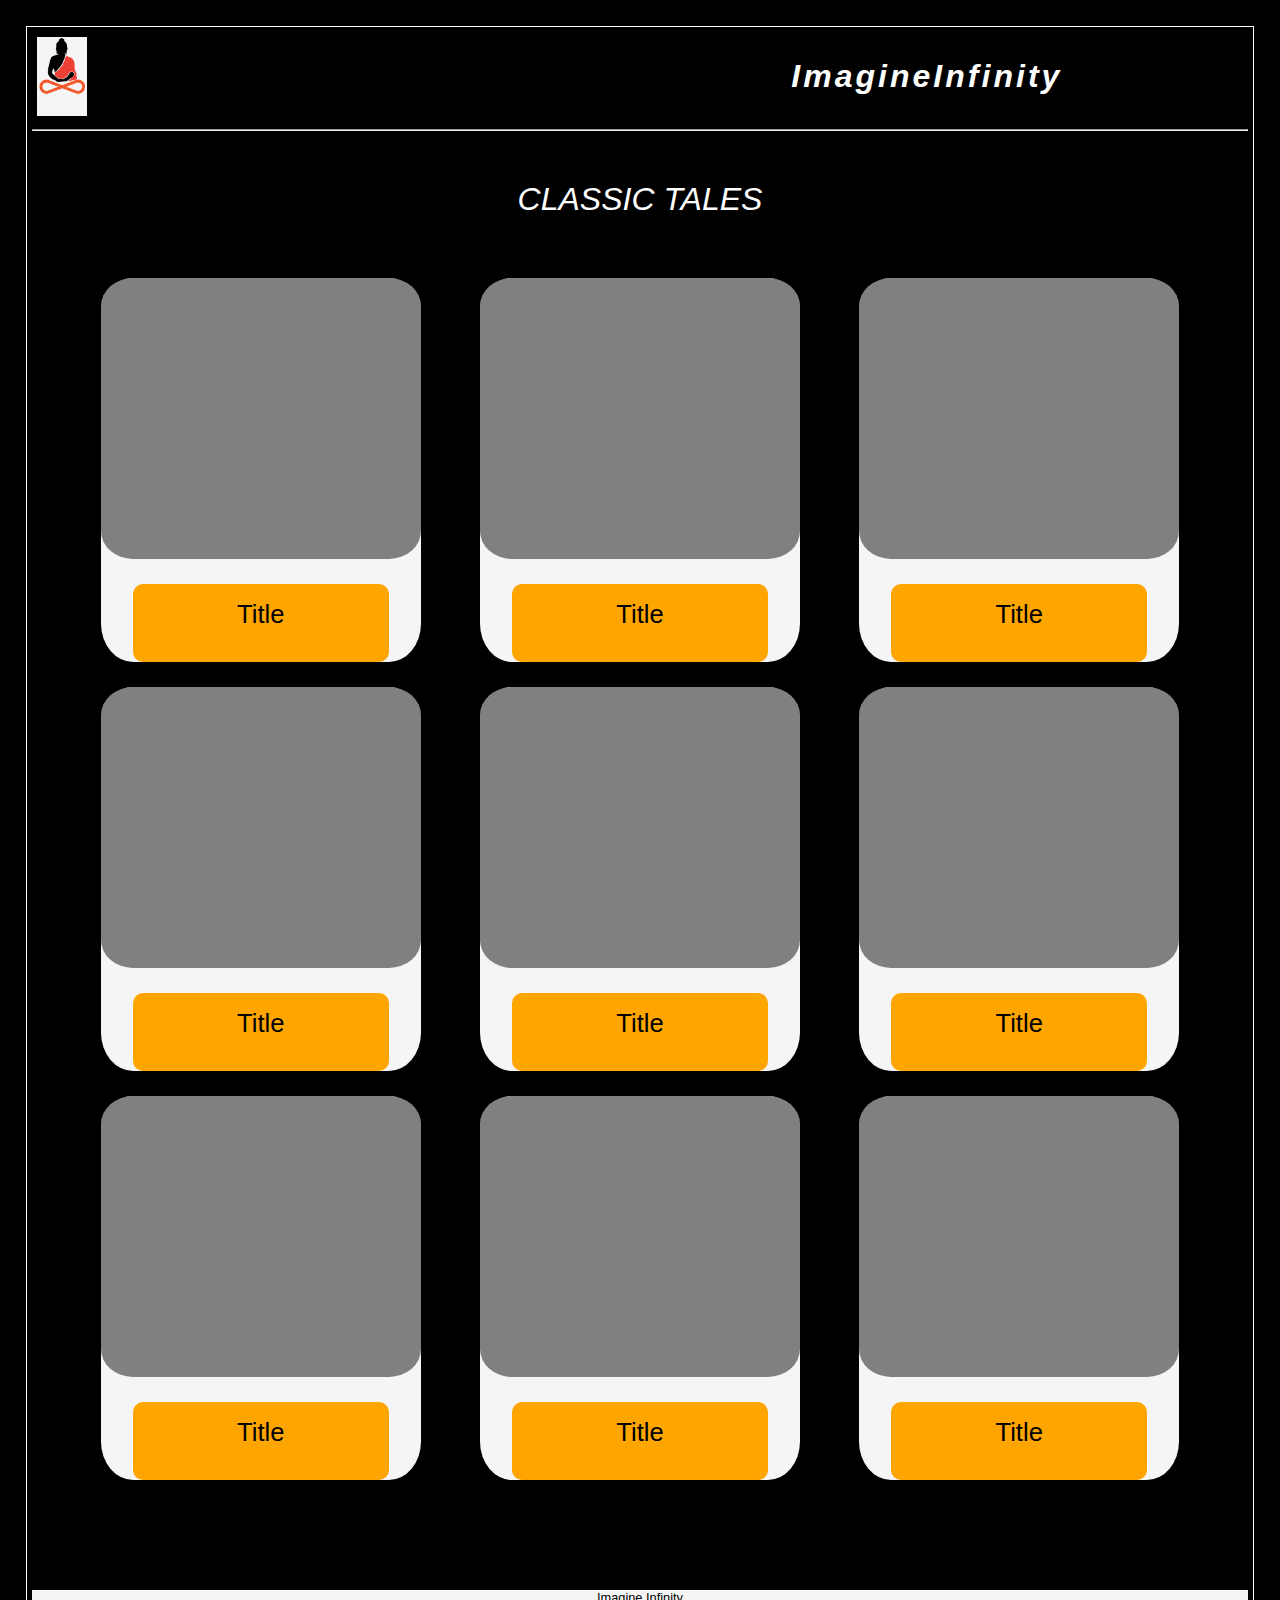
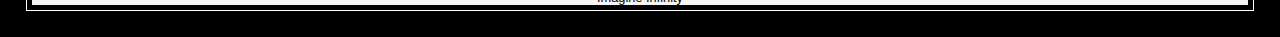
==== classictales.html @ 92547519 "main page name changed to index .html" ====
<!DOCTYPE html>
<html lang="en">
<head>
    <meta charset="UTF-8">
    <meta name="viewport" content="width=device-width, initial-scale=1.0">
    <title>ImagineInfinity.com</title>
    <link rel="stylesheet" href="classictales.css">
    <!link rel="stylesheet" href="https://maxcdn.bootstrapcdn.com/bootstrap/3.3.7/css/bootstrap.min.css">
</head>
<body>

    <section class="brandspace">
        <section class="logospace">
            <img src="images/imagineinfinitylogo-05.png">
        </section>
        <section class="namespace">
            <div id="Name"><h1 class="brand">ImagineInfinity</h1></div> 
        </section>
    </section>

    <hr class="hr1">
    
    <section class="container">

        <section>
            <section class="name">CLASSIC TALES</section>
        </section>

        <section class="row">
            <section class="sub">
                <div class="cover"></div>
                <div class="title">Title</div>
            </section>
            <section class="sub">
                <div class="cover"></div>
                <div class="title">Title</div>
            </section>
            <section class="sub">
                <div class="cover"></div>
                <div class="title">Title</div>
            </section>
        </section>

        <section class="row">
            <section class="sub">
                <div class="cover"></div>
                <div class="title">Title</div>
            </section>
            <section class="sub">
                <div class="cover"></div>
                <div class="title">Title</div>
            </section>
            <section class="sub">
                <div class="cover"></div>
                <div class="title">Title</div>
            </section>
        </section>

        <section class="row">
            <section class="sub">
                <div class="cover"></div>
                <div class="title">Title</div>
            </section>
            <section class="sub">
                <div class="cover"></div>
                <div class="title">Title</div>
            </section>
            <section class="sub">
                <div class="cover"></div>
                <div class="title">Title</div>
            </section>
        </section>
            

    </section>



    <section class="footer">
        Imagine Infinity
    </section>

</body>
</html>
---- classictales.css ----
body{
    margin: 2%;
    border: 1px solid white;
    padding: 5px;
    background-color: black;
    font-family: Verdana, Geneva, Tahoma, sans-serif;
}


/*brandspace*/
.brandspace{
    /*background-color: lightblue;*/
    padding: 5px;
    display: flex;
    justify-content: space-between;
    position: relative;
}
.logospace{
    background-color:whitesmoke;
    width: 50px;
    height: auto;
}
img{
    width: 100%;
    height: auto;
}
.namespace{
    /*background-color: palegreen;*/
    margin-right: 15%;
    margin-left: 1%;
    display: flex;
    justify-content: center;
}
#Name{
    /*background-color:pink;*/
}
.brand{
    font-weight: bolder;
    font-style: italic;
    letter-spacing: 0.8mm;
    color: white;
}

.name{
    color: white;
    margin-bottom: 50px;
    margin-top: 30px;
    text-align: center;
    font-size: 2em;
    font-style: italic;
}

.container{
    margin-top: 50px;
    margin-bottom: 100px;
}

.row{

    margin-bottom: 5px;
    padding: 10px;
    display: flex;
    justify-content: space-evenly;
    flex-wrap: wrap;

}
 
.sub{
    /*width: 25%;
    height: 40vh;*/
    width: 25vw;
    height: 30vw;
    /*width: 200px;
    height: 50px;*/
    background-color: whitesmoke;
    /*padding: 1%;*/
    border-radius: 10%;
    display: flex;
    flex-direction: column;
    align-items: center;
  }
.cover{
    width: 100%;
    height: 75%;
    background-color: gray;
    border-radius: 10%;
    /*padding: 5px;*/
    
}
img{}
.title{
    background-color: orange;
    width: 80%;
    height: 5vw;
    margin-top: 2vw;
    text-align: center;
    border-radius: 10px;
    font-size: 2vw;
    padding-top: 5%;
}
  




.footer{
    color: black;
    background-color: whitesmoke;
    text-align: center;
    font-size: 1vw;
}
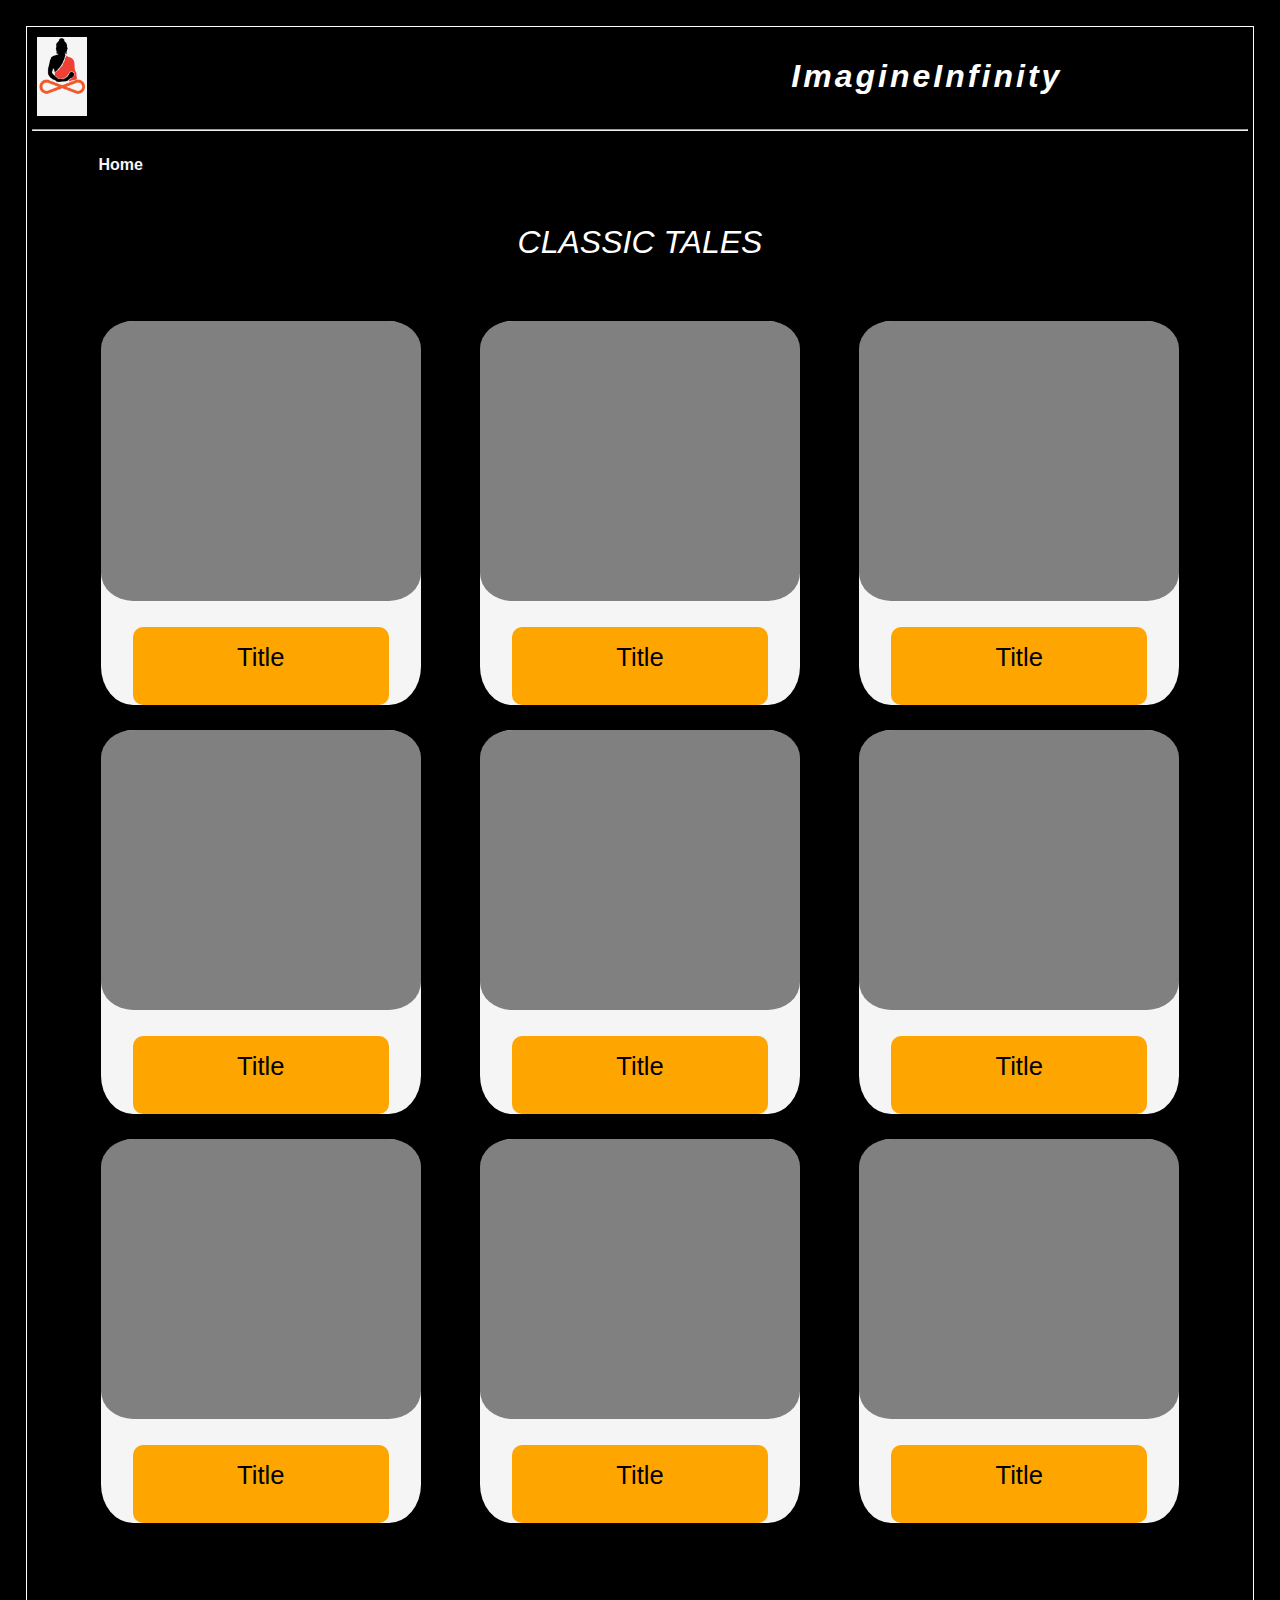
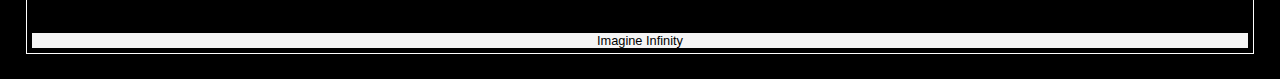
==== commit d4b88d8b: "home added to tales pages" ====
--- a/classictales.html
+++ b/classictales.html
@@ -19,6 +19,8 @@
     </section>
 
     <hr class="hr1">
+
+    <section class="home"><a href="index.html" class= nav>Home</a></section>
     
     <section class="container">
 
--- a/classictales.css
+++ b/classictales.css
@@ -50,6 +50,23 @@
     font-style: italic;
 }
 
+
+.home{
+    /* background-color: yellow; */
+    height: auto;
+    width: auto;
+    margin-top: 2%;
+}
+
+.nav{
+    /* background-color: red; */
+    text-decoration: none;
+    padding: 1%;
+    margin-left: 4.5%;
+    margin-top: 2vw;
+    font-weight: 700;
+    color: whitesmoke;
+}
 .container{
     margin-top: 50px;
     margin-bottom: 100px;
